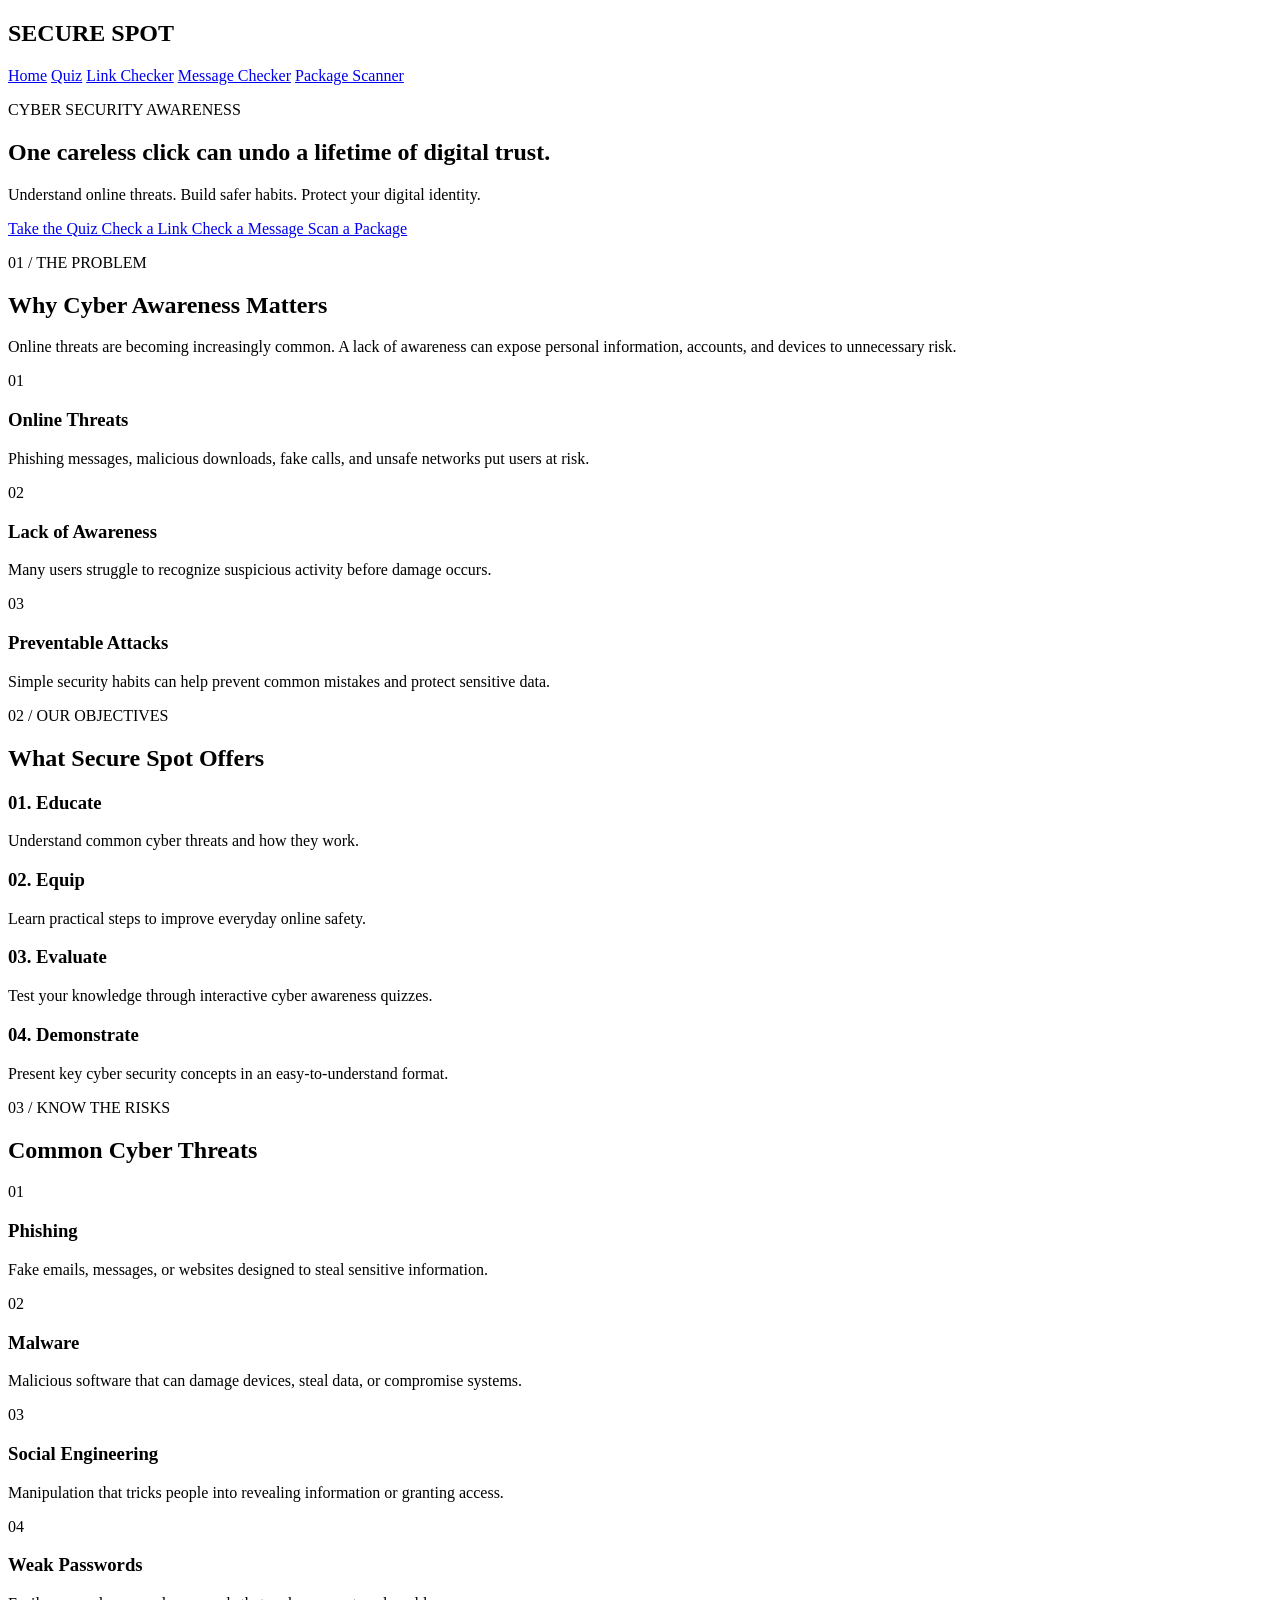
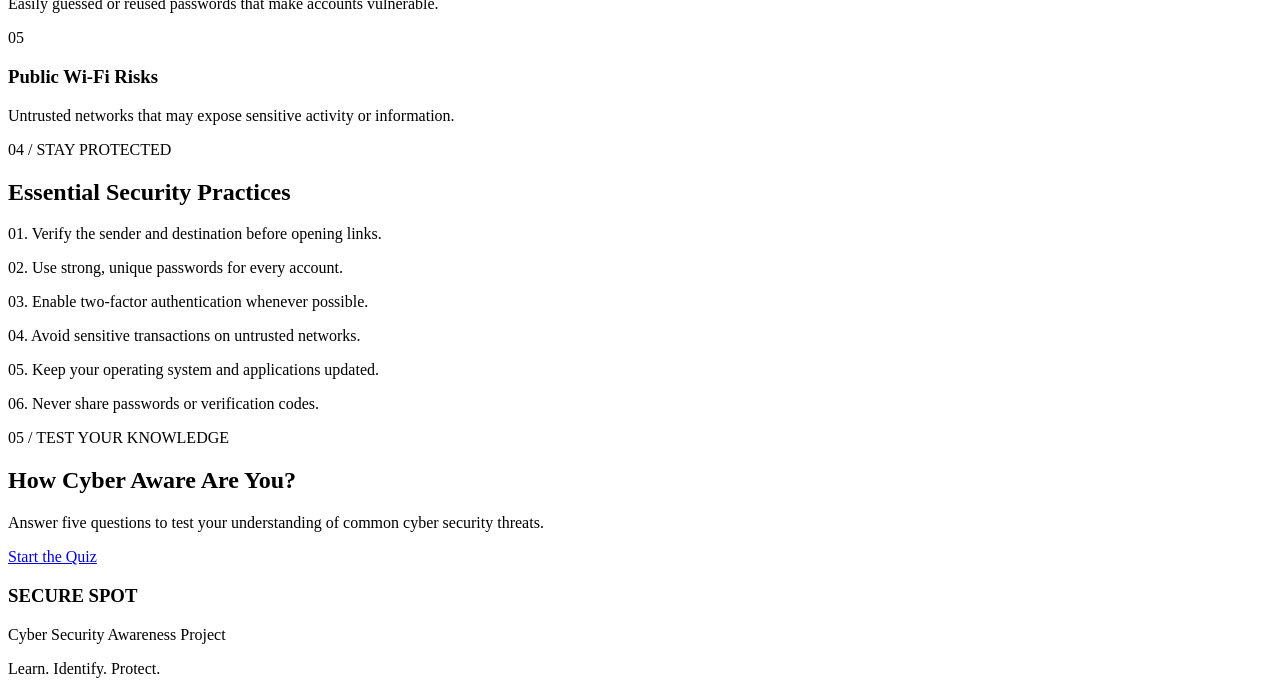
==== templates/index.html @ fd482f23 "Add Secure Spot cyber security awareness site Flask site with a quiz, link checker, message checker " ====
<!DOCTYPE html>
<html lang="en">
<head>
    <meta charset="UTF-8">
    <meta name="viewport" content="width=device-width, initial-scale=1.0">

    <title>Secure Spot | Cyber Security Awareness</title>

    <link rel="stylesheet"
          href="{{ url_for('static', filename='style.css') }}">
</head>
<body>

    <!-- Header -->
    <header class="header">
        <div class="nav-container">
            <h2 class="logo">SECURE SPOT</h2>

            <nav>
                <a href="/">Home</a>
                <a href="/quiz">Quiz</a>
                <a href="/link-checker">Link Checker</a>
                <a href="/message-checker">Message Checker</a>
                <a href="/package-scanner">Package Scanner</a>
            </nav>
        </div>
    </header>

    <main>

        <!-- Hero Section -->
        <section id="hero" class="container hero">
            <p class="eyebrow">CYBER SECURITY AWARENESS</p>

            <h1>
                One careless click can undo
                a lifetime of digital trust.
            </h1>

            <p class="hero-description">
                Understand online threats. Build safer habits.
                Protect your digital identity.
            </p>

            <div class="hero-actions">
                <a href="/quiz" class="button button-black">
                    Take the Quiz
                </a>

                <a href="/link-checker" class="button button-white">
                    Check a Link
                </a>
                <a href="/message-checker" class="button button-black">
                    Check a Message
                </a>
                <a href="/package-scanner" class="button button-white">
                    Scan a Package
                </a>
            </div>
        </section>

        <!-- Problem Statement -->
        <section id="problem" class="section">
            <div class="container">
                <p class="eyebrow">01 / THE PROBLEM</p>

                <h2>Why Cyber Awareness Matters</h2>

                <p class="section-description">
                    Online threats are becoming increasingly common.
                    A lack of awareness can expose personal information,
                    accounts, and devices to unnecessary risk.
                </p>

                <div class="grid">
                    <article class="box">
                        <span class="number">01</span>
                        <h3>Online Threats</h3>
                        <p>
                            Phishing messages, malicious downloads,
                            fake calls, and unsafe networks put users at risk.
                        </p>
                    </article>

                    <article class="box">
                        <span class="number">02</span>
                        <h3>Lack of Awareness</h3>
                        <p>
                            Many users struggle to recognize suspicious
                            activity before damage occurs.
                        </p>
                    </article>

                    <article class="box">
                        <span class="number">03</span>
                        <h3>Preventable Attacks</h3>
                        <p>
                            Simple security habits can help prevent
                            common mistakes and protect sensitive data.
                        </p>
                    </article>
                </div>
            </div>
        </section>

        <!-- Objectives -->
        <section id="objectives" class="section section-dark">
            <div class="container">
                <p class="eyebrow">02 / OUR OBJECTIVES</p>

                <h2>What Secure Spot Offers</h2>

                <div class="grid">
                    <article class="box box-dark">
                        <h3>01. Educate</h3>
                        <p>
                            Understand common cyber threats
                            and how they work.
                        </p>
                    </article>

                    <article class="box box-dark">
                        <h3>02. Equip</h3>
                        <p>
                            Learn practical steps to improve
                            everyday online safety.
                        </p>
                    </article>

                    <article class="box box-dark">
                        <h3>03. Evaluate</h3>
                        <p>
                            Test your knowledge through
                            interactive cyber awareness quizzes.
                        </p>
                    </article>

                    <article class="box box-dark">
                        <h3>04. Demonstrate</h3>
                        <p>
                            Present key cyber security concepts
                            in an easy-to-understand format.
                        </p>
                    </article>
                </div>
            </div>
        </section>

        <!-- Common Threats -->
        <section id="threats" class="section">
            <div class="container">
                <p class="eyebrow">03 / KNOW THE RISKS</p>

                <h2>Common Cyber Threats</h2>

                <div class="threat-list">
                    <article class="threat-item">
                        <span class="number">01</span>
                        <div>
                            <h3>Phishing</h3>
                            <p>
                                Fake emails, messages, or websites
                                designed to steal sensitive information.
                            </p>
                        </div>
                    </article>

                    <article class="threat-item">
                        <span class="number">02</span>
                        <div>
                            <h3>Malware</h3>
                            <p>
                                Malicious software that can damage devices,
                                steal data, or compromise systems.
                            </p>
                        </div>
                    </article>

                    <article class="threat-item">
                        <span class="number">03</span>
                        <div>
                            <h3>Social Engineering</h3>
                            <p>
                                Manipulation that tricks people into
                                revealing information or granting access.
                            </p>
                        </div>
                    </article>

                    <article class="threat-item">
                        <span class="number">04</span>
                        <div>
                            <h3>Weak Passwords</h3>
                            <p>
                                Easily guessed or reused passwords
                                that make accounts vulnerable.
                            </p>
                        </div>
                    </article>

                    <article class="threat-item">
                        <span class="number">05</span>
                        <div>
                            <h3>Public Wi-Fi Risks</h3>
                            <p>
                                Untrusted networks that may expose
                                sensitive activity or information.
                            </p>
                        </div>
                    </article>
                </div>
            </div>
        </section>

        <!-- Defense -->
        <section id="defense" class="section">
            <div class="container">
                <p class="eyebrow">04 / STAY PROTECTED</p>

                <h2>Essential Security Practices</h2>

                <div class="defense-list">
                    <p>01. Verify the sender and destination before opening links.</p>
                    <p>02. Use strong, unique passwords for every account.</p>
                    <p>03. Enable two-factor authentication whenever possible.</p>
                    <p>04. Avoid sensitive transactions on untrusted networks.</p>
                    <p>05. Keep your operating system and applications updated.</p>
                    <p>06. Never share passwords or verification codes.</p>
                </div>
            </div>
        </section>

        <!-- Quiz -->
        <section id="quiz-section" class="section">
            <div class="container">
                <div class="cta-box">
                    <p class="eyebrow">05 / TEST YOUR KNOWLEDGE</p>

                    <h2>How Cyber Aware Are You?</h2>

                    <p>
                        Answer five questions to test your understanding
                        of common cyber security threats.
                    </p>

                    <a href="/quiz" class="button button-black">
                        Start the Quiz
                    </a>
                </div>
            </div>
        </section>

    </main>

    <!-- Footer -->
    <footer class="footer">
        <div class="container footer-content">
            <h3>SECURE SPOT</h3>

            <p>Cyber Security Awareness Project</p>

            <p class="copyright">
                Learn. Identify. Protect.
            </p>
        </div>
    </footer>

</body>
</html>
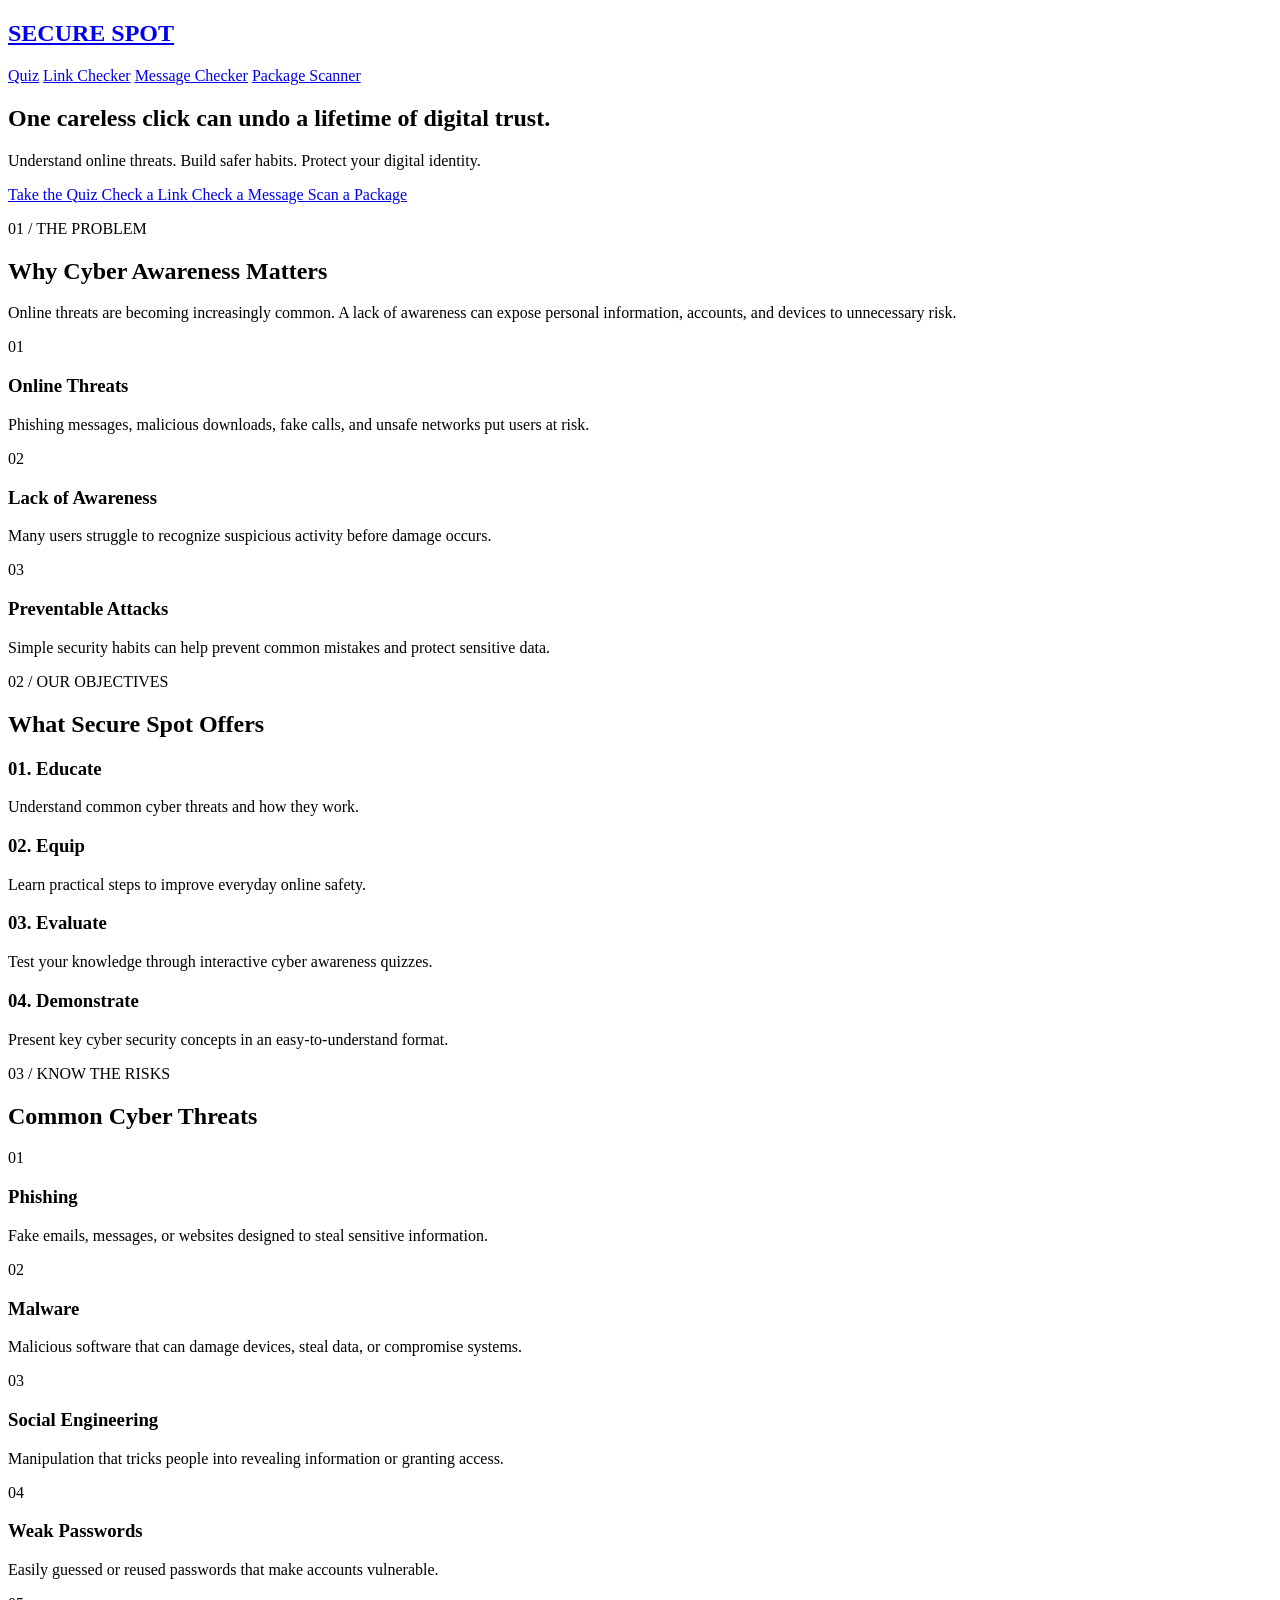
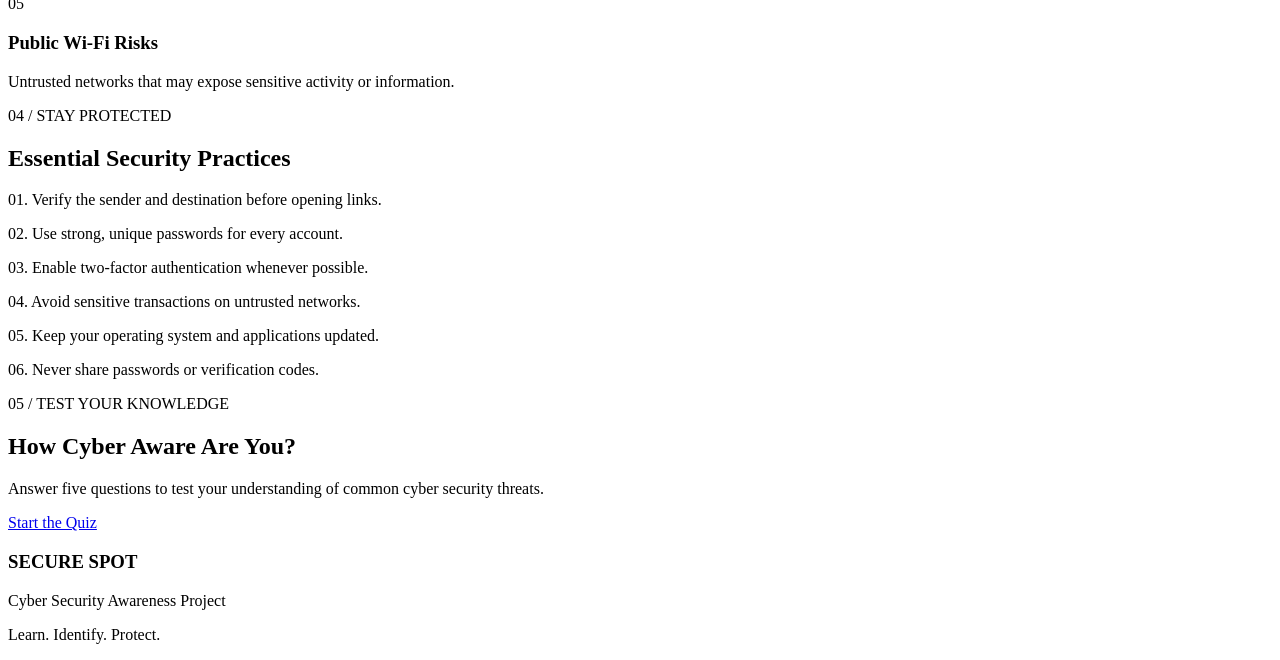
==== commit 6cd8ba8d: "cleaned" ====
--- a/templates/index.html
+++ b/templates/index.html
@@ -15,10 +15,9 @@
     <!-- Header -->
     <header class="header">
         <div class="nav-container">
-            <h2 class="logo">SECURE SPOT</h2>
+            <h2 class="logo"><a href="/">SECURE SPOT</a></h2>
 
             <nav>
-                <a href="/">Home</a>
                 <a href="/quiz">Quiz</a>
                 <a href="/link-checker">Link Checker</a>
                 <a href="/message-checker">Message Checker</a>
@@ -31,8 +30,6 @@
 
         <!-- Hero Section -->
         <section id="hero" class="container hero">
-            <p class="eyebrow">CYBER SECURITY AWARENESS</p>
-
             <h1>
                 One careless click can undo
                 a lifetime of digital trust.
@@ -44,14 +41,14 @@
             </p>
 
             <div class="hero-actions">
-                <a href="/quiz" class="button button-black">
+                <a href="/quiz" class="button button-white">
                     Take the Quiz
                 </a>
 
                 <a href="/link-checker" class="button button-white">
                     Check a Link
                 </a>
-                <a href="/message-checker" class="button button-black">
+                <a href="/message-checker" class="button button-white">
                     Check a Message
                 </a>
                 <a href="/package-scanner" class="button button-white">
